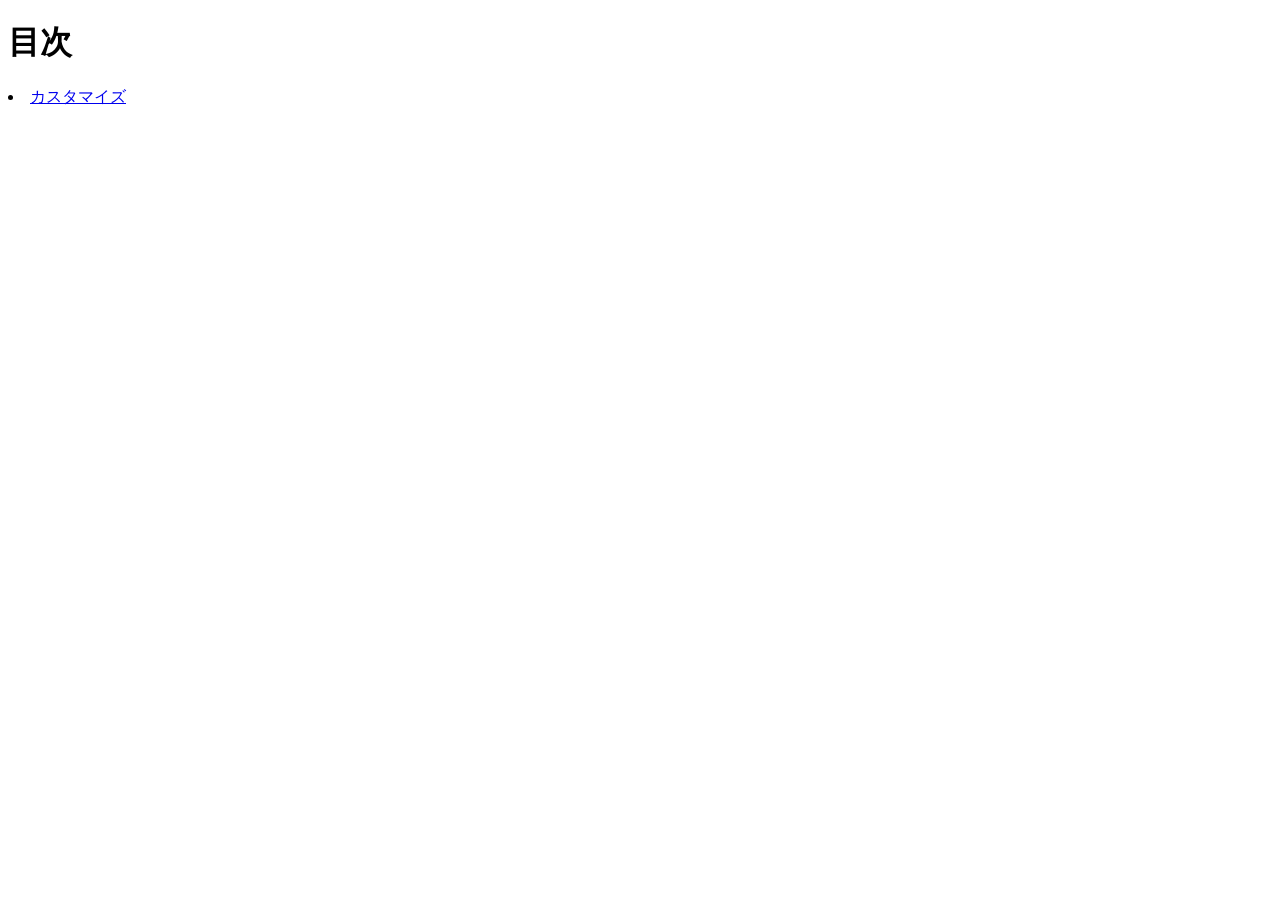
==== index.html @ 4870263a "Add files via upload" ====
<!DOCTYPE html>
<html lang="ja">
<head>
    <meta charset="UTF-8">
    <meta name="viewport" content="width=device-width, initial-scale=1.0">
    <title>20260709-hc</title>
</head>
<body>
    <h1>目次</h1>
     <li><a href="custom/index.html">カスタマイズ</a></li>
    
</body>
</html>
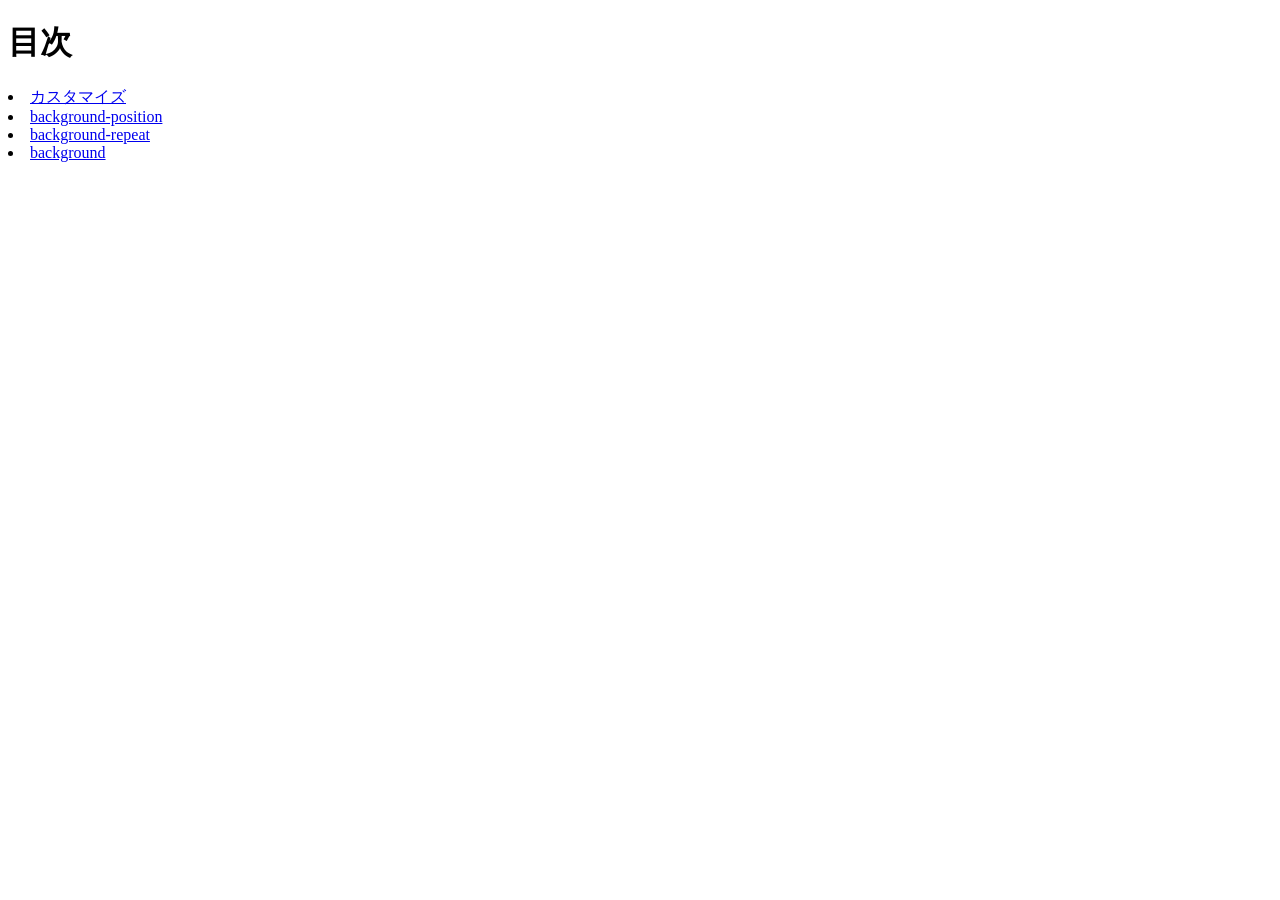
==== commit f0d7796a: "Add files via upload" ====
--- a/index.html
+++ b/index.html
@@ -8,6 +8,9 @@
 <body>
     <h1>目次</h1>
      <li><a href="custom/index.html">カスタマイズ</a></li>
+     <li><a href="bgp/index.html">background-position</a></li>
+     <li><a href="bgr/index.html">background-repeat</a></li>
+     <li><a href="bg/index.html">background</a></li>
     
 </body>
 </html>
